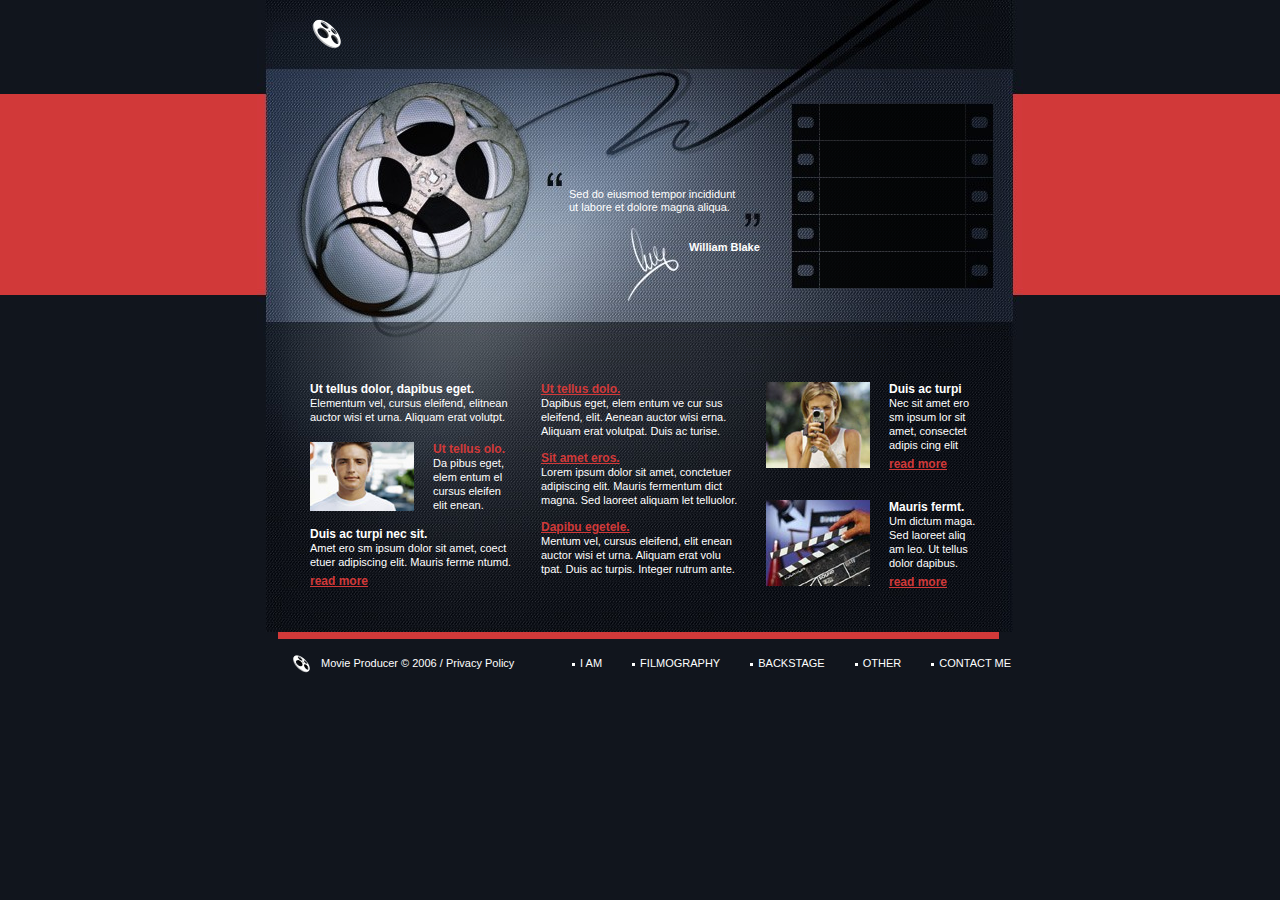
==== index-1.html @ ba228c3d "." ====
<!DOCTYPE HTML PUBLIC "-//W3C//DTD HTML 4.01 Transitional//EN">
<html>
<head>
<title>Untitled</title>
<meta http-equiv="content-type" content="text/html; charset=UTF-8">

<link href="style.css" rel="stylesheet" type="text/css">
</head>
<body style="background:url(images/bg.gif) repeat-x top; background-color:#11151D" >

<table cellpadding="0" cellspacing="0" border="0"  align="center" >
	<tr>	
	  <td valign="top" width="766" height="705" >
	  	<table cellpadding="0" cellspacing="0" border="0">
			<tr>
				<td valign="top" width="766" height="340" style="background-image:url(images/top.jpg) ">
					<table cellpadding="0" cellspacing="0" border="0">
						<tr>
							<td valign="top" width="535" height="340">
								<div style=" margin-left:55px; margin-top:18px "><a href="index.html"><img src="images/logo.gif" alt="" border="0"></a></div>
								<div  style=" margin-left:312px; margin-top:139px; margin-right:45px; line-height:13px " class="w">Sed do eiusmod tempor incididunt ut labore et dolore magna aliqua. </div>
								<div  style=" margin-left:432px; margin-top:27px; margin-right:5px; line-height:13px " class="w"><strong>William Blake</strong></div>
							</td>
							<td valign="top" width="231" height="340">
								<div style=" margin-left:28px; margin-top:104px "><a href="index-1.html"><img src="images/m1.gif" alt="" border="0"></a></div>
								<div style=" margin-left:28px; margin-top:1px "><a href="index-2.html"><img src="images/m2.gif" alt="" border="0"></a></div>
								<div style=" margin-left:28px; margin-top:1px "><a href="index-3.html"><img src="images/m3.gif" alt="" border="0"></a></div>
								<div style=" margin-left:28px; margin-top:1px "><a href="index-4.html"><img src="images/m4.gif" alt="" border="0"></a></div>
								<div style=" margin-left:28px; margin-top:1px "><a href="index-5.html"><img src="images/m5.gif" alt="" border="0"></a></div>
							</td>
						</tr>
					</table>
				</td>
			</tr>
			<tr>
				<td valign="top" width="766" height="292">
					<table cellpadding="0" cellspacing="0" border="0">
						<tr>
							<td valign="top" width="9" height="292"></td>
							<td valign="top" width="747" height="292" style="background-image:url(images/bg2.gif) ">
								<table cellpadding="0" cellspacing="0" border="0">
									<tr>
										<td valign="top" width="747" height="292" style="background:url(images/bg1.jpg) no-repeat top ">
											<table cellpadding="0" cellspacing="0" border="0">
												<tr>
													<td valign="top" width="270" height="292">
														<div style=" margin-left:39px; margin-top:2px "><img src="images/2_w1.gif" alt="" border="0"></div>
														<div class="w"  style=" margin-left:44px; margin-top:21px; margin-right:10px; line-height:14px "><strong class="w2">Ut tellus dolor, dapibus eget.</strong><br>
Elementum vel, cursus eleifend, elitnean
auctor wisi et urna. Aliquam erat volutpt.</div>
<div style=" margin-left:44px; margin-top:18px "><img alt="" align="left" style="margin-right:19px "src="images/2_p1.jpg">										
																<div class="w"  style=" margin-left:19px; margin-top:17px; margin-right:20px; line-height:14px "><span class="red"><strong>Ut tellus olo.</strong></span>
Da pibus eget, elem entum el cursus eleifen
elit enean.</div>
</div>
<div class="w"  style=" margin-left:44px; margin-top:15px; margin-right:10px; line-height:14px "><strong class="w2">Duis ac turpi nec sit.</strong><br>
 Amet ero sm ipsum  dolor sit amet, coect
etuer adipiscing elit. Mauris ferme ntumd.
 <br><br style="line-height:5px ">
<a href="#" class="red"><strong>read more</strong></a></div>
													</td>
													<td valign="top" width="230" height="292">
														<div style=" margin-left:5px; margin-top:2px "><img src="images/2_w2.gif" alt="" border="0"></div>
														<div class="w"  style=" margin-left:5px; margin-top:18px; margin-right:25px; line-height:14px "><strong class="w2"><a href="#" class="red">Ut tellus dolo.</a></strong><br>
Dapibus eget, elem entum ve cur sus eleifend, elit. Aenean auctor wisi erna. Aliquam erat volutpat. Duis ac turise. <br><br style="line-height:13px ">
<strong class="w2"><a href="#" class="red">Sit amet eros. </a></strong><br>
Lorem ipsum dolor sit amet, conctetuer adipiscing elit. Mauris fermentum dict
magna. Sed laoreet aliquam let telluolor. <br><br style="line-height:13px ">
<strong class="w2"><a href="#" class="red">Dapibu egetele.</a></strong><br>
Mentum vel, cursus eleifend, elit enean auctor wisi et urna. Aliquam erat volu
tpat. Duis ac turpis. Integer rutrum ante. </div>
													</td>
													<td valign="top" width="247" height="292">
														<div style=" margin-left:0px; margin-top:2px "><img src="images/2_w3.gif" alt="" border="0"></div>														
<div style=" margin-left:0px; margin-top:18px "><img alt="" align="left" style="margin-right:19px "src="images/2_p2.jpg">										
																<div class="w"  style=" margin-left:19px; margin-top:17px; margin-right:35px; line-height:14px "><span class="w2"><strong>Duis ac turpi</strong></span> 
Nec sit amet ero
sm ipsum lor sit amet, consectet
adipis cing elit <br><br style="line-height:5px ">
<a href="#" class="red"><strong>read more</strong></a></div>
</div>
<div style=" margin-left:0px; margin-top:29px "><img alt="" align="left" style="margin-right:19px "src="images/2_p3.jpg">										
																<div class="w"  style=" margin-left:19px; margin-top:17px; margin-right:35px; line-height:14px "><span class="w2"><strong>Mauris fermt.</strong></span> 
Um dictum maga. Sed laoreet aliq
am leo. Ut tellus dolor dapibus. <br><br style="line-height:5px ">
<a href="#" class="red"><strong>read more</strong></a></div>
</div>

													</td>
												</tr>
											</table>
										</td>
									</tr>
								</table>
							</td>
							<td valign="top" width="10" height="292"></td>
						</tr>
					</table>
				</td>
			</tr>
			<tr>
				<td valign="top" width="766" height="73" style="background-image:url(images/bottom.gif); background-repeat:no-repeat ">
					<table cellpadding="0" cellspacing="0" border="0">
						<tr>
							<td valign="top" width="315" height="73">
								<div style="margin-left:36px; margin-top:23px; " class="w"><img alt="" style="margin-right:11px; vertical-align:middle " src="images/z1.gif" border="0">Movie Producer &copy; 2006 / <a href="index-6.html" class="w">Privacy Policy</a></div>
							</td>
							<td valign="top" width="451" height="73">
								<div style="margin-left:0px; margin-top:25px; text-transform:uppercase " class="w"><img alt="" style="margin-right:2px; vertical-align:middle " src="images/z2.gif" border="0"><a href="index-1.html" class="w"> I Am</a><img alt="" style="margin-right:2px; margin-left:30px; vertical-align:middle " src="images/z2.gif" border="0"><a href="index-2.html" class="w"> FILMOGRAPHY</a><img alt="" style="margin-right:2px; margin-left:30px; vertical-align:middle " src="images/z2.gif" border="0"><a href="index-3.html" class="w"> BACKSTAGE</a><img alt="" style="margin-right:2px; margin-left:30px; vertical-align:middle "  src="images/z2.gif" border="0"><a href="index-4.html" class="w"> OTHER</a><img alt="" style="margin-right:2px; margin-left:30px; vertical-align:middle " src="images/z2.gif" border="0"><a href="index-5.html" class="w"> CONTACT ME</a></div>
							</td>
						</tr>
					</table>
				</td>
			</tr>
		</table>
	  </td>
	</tr>
</table>
</body>
</html>
---- style.css ----
body {padding:0; margin:0; color:#000000}
br{font-size:10px}
  .s{font-family:Tahoma; font-size:11px;  color:#9A9A9A; text-decoration:none}
  .green{font-family:Tahoma; font-size:11px;  color:#9CE438;}
.red{font-family:Arial; font-size:12px;  color:#D13939}
.red1{font-family:Arial; font-size:11px;  color:#D13939}
  .o{font-family:Tahoma; font-size:11px;  color:#FFCC00;}
  .blue{font-family:Tahoma; font-size:11px;  color:#2C7F06;}
.w{font-family:Arial; font-size:11px;  color:#FFFFFF; text-decoration:none}
.w1{font-family:Arial; font-size:11px;  color:#FFFFFF}
.w2{font-family:Arial; font-size:12px;  color:#FFFFFF;}
  .b{font-family:Tahoma; font-size:11px;  color:#000000; }

 .t1{background:url(images/1_z1.gif)  center left no-repeat; margin:0px 0px 0px 24px; padding:0px 0px 0px 14px }
 .t2{background:url(images/1_z2.gif)  center left no-repeat; margin:0px 0px 0px 22px; padding:0px 0px 0px 10px }
 .t3{background:url(images/1_z1.gif)  center left no-repeat; margin:0px 0px 0px 0px; padding:0px 0px 0px 14px }
 .t4{background:url(images/1_z2.gif)  center left no-repeat; margin:0px 0px 0px 26px; padding:0px 0px 0px 10px }
 

  #input{
  		width:160px; height:21px;
		
		}
		 
#input1{
  		scrollbar-3dlight-color:#050709;
    scrollbar-track-color:#050709;
    scrollbar-shadow-color:#050709 ;
    scrollbar-face-color:#FFFFFF; 
	scrollbar-arrow-color:#050709;
	scrollbar-darkShadow-color:#050709;		
		}
		#input2{
  		scrollbar-3dlight-color:#050709;
    scrollbar-track-color:#050709;
    scrollbar-shadow-color:#050709 ;
    scrollbar-face-color:#FFFFFF; 
	scrollbar-arrow-color:#050709;
	scrollbar-darkShadow-color:#050709;		
		}
		
	  #textarea{
  		width:102px; height:48px;
		border-width:1px;
		border-style:solid;
		border:none;
		background-color:#F0EAE3;
		overflow:auto
		}
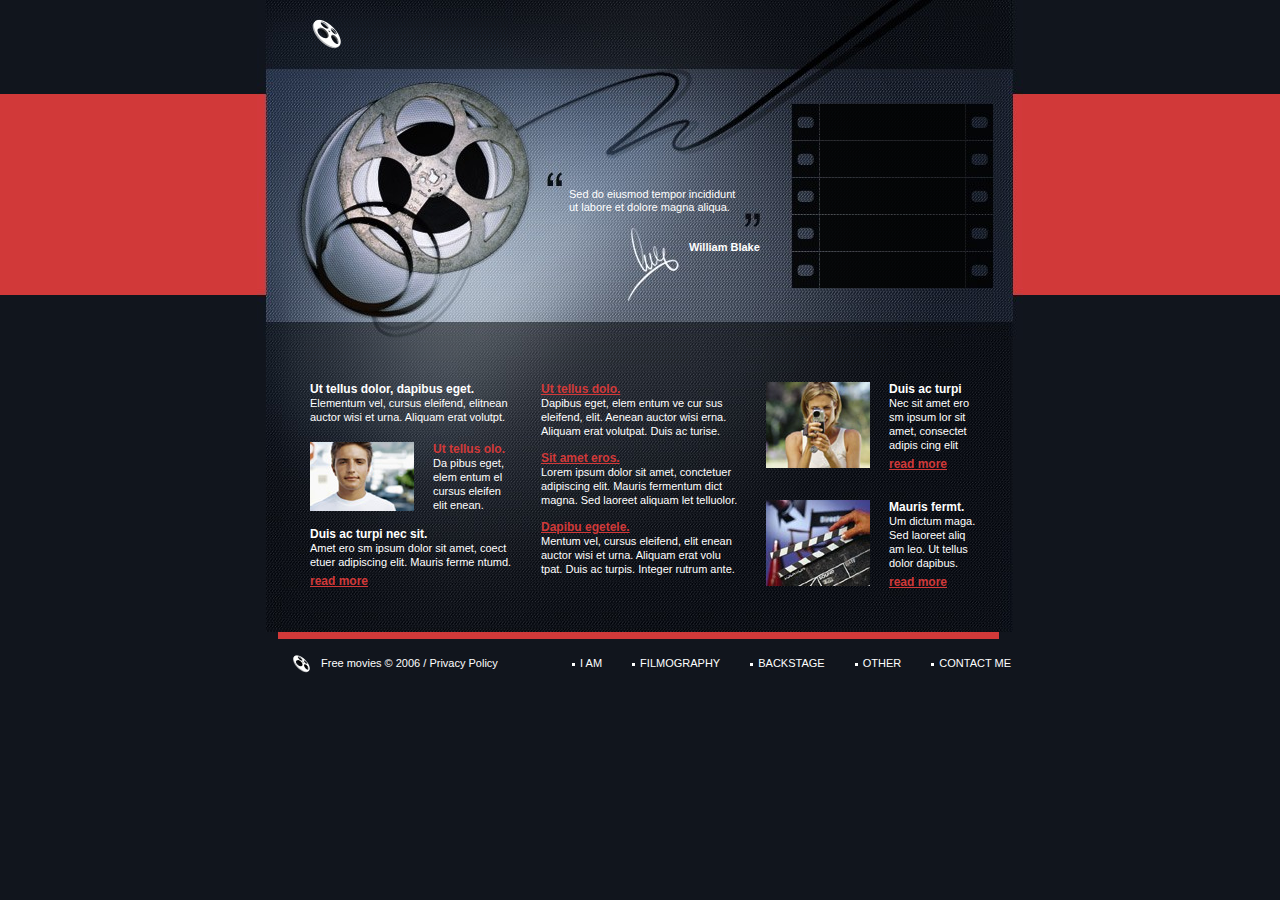
==== commit 051ef3c2: "修改标题" ====
--- a/index-1.html
+++ b/index-1.html
@@ -1,7 +1,7 @@
 <!DOCTYPE HTML PUBLIC "-//W3C//DTD HTML 4.01 Transitional//EN">
 <html>
 <head>
-<title>Untitled</title>
+<title>Free movies</title>
 <meta http-equiv="content-type" content="text/html; charset=UTF-8">
 
 <link href="style.css" rel="stylesheet" type="text/css">
@@ -103,7 +103,7 @@
 					<table cellpadding="0" cellspacing="0" border="0">
 						<tr>
 							<td valign="top" width="315" height="73">
-								<div style="margin-left:36px; margin-top:23px; " class="w"><img alt="" style="margin-right:11px; vertical-align:middle " src="images/z1.gif" border="0">Movie Producer &copy; 2006 / <a href="index-6.html" class="w">Privacy Policy</a></div>
+								<div style="margin-left:36px; margin-top:23px; " class="w"><img alt="" style="margin-right:11px; vertical-align:middle " src="images/z1.gif" border="0">Free movies &copy; 2006 / <a href="index-6.html" class="w">Privacy Policy</a></div>
 							</td>
 							<td valign="top" width="451" height="73">
 								<div style="margin-left:0px; margin-top:25px; text-transform:uppercase " class="w"><img alt="" style="margin-right:2px; vertical-align:middle " src="images/z2.gif" border="0"><a href="index-1.html" class="w"> I Am</a><img alt="" style="margin-right:2px; margin-left:30px; vertical-align:middle " src="images/z2.gif" border="0"><a href="index-2.html" class="w"> FILMOGRAPHY</a><img alt="" style="margin-right:2px; margin-left:30px; vertical-align:middle " src="images/z2.gif" border="0"><a href="index-3.html" class="w"> BACKSTAGE</a><img alt="" style="margin-right:2px; margin-left:30px; vertical-align:middle "  src="images/z2.gif" border="0"><a href="index-4.html" class="w"> OTHER</a><img alt="" style="margin-right:2px; margin-left:30px; vertical-align:middle " src="images/z2.gif" border="0"><a href="index-5.html" class="w"> CONTACT ME</a></div>
